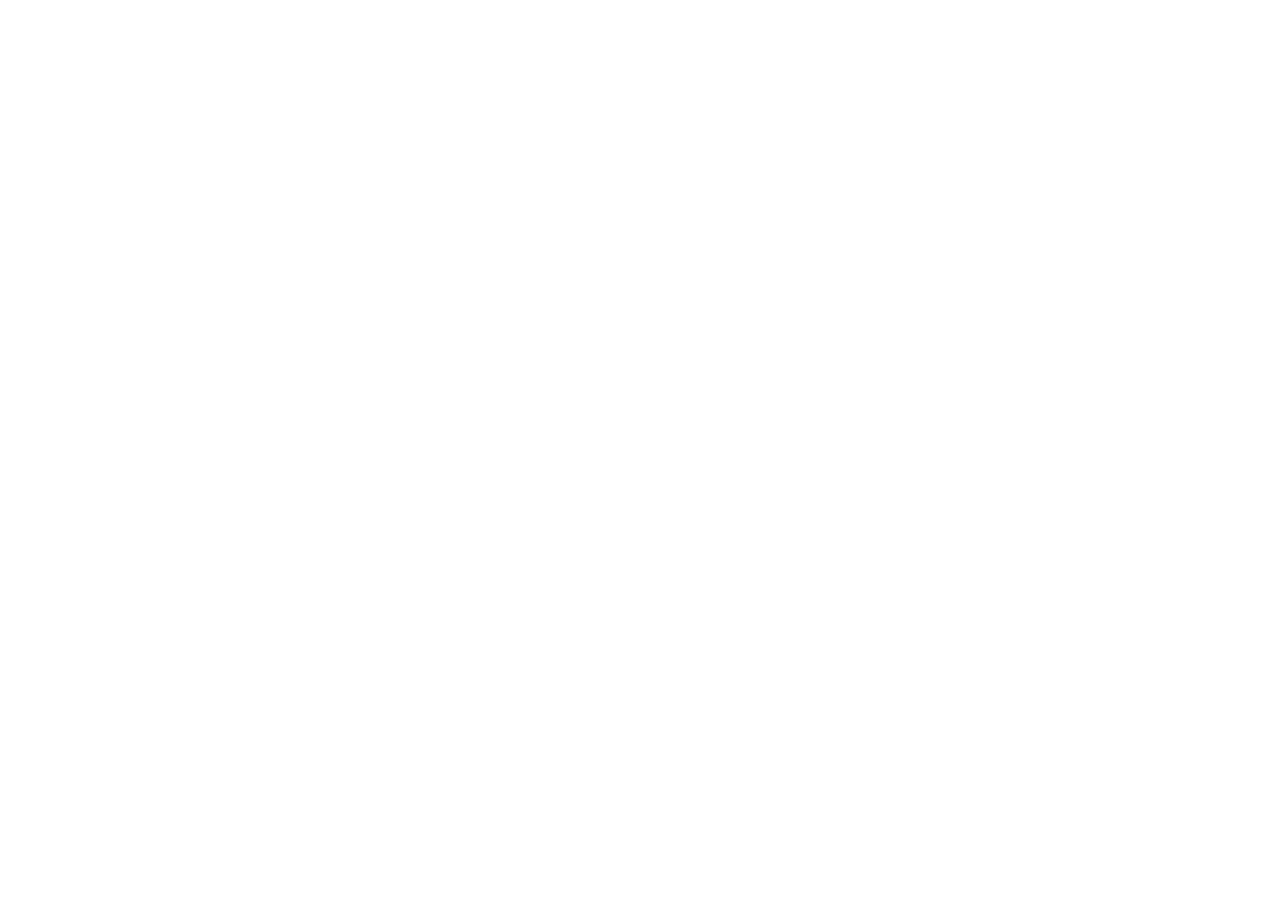
==== future.html @ 94b4c4aa "add pages futere" ====
<!DOCTYPE html>
<html lang="en">
<head>
    <meta charset="UTF-8">
    <meta http-equiv="X-UA-Compatible" content="IE=edge">
    <meta name="viewport" content="width=device-width, initial-scale=1.0">
    <title>Document</title>
    <link rel="stylesheet" href="">
</head>
<body>
    
</body>
</html>
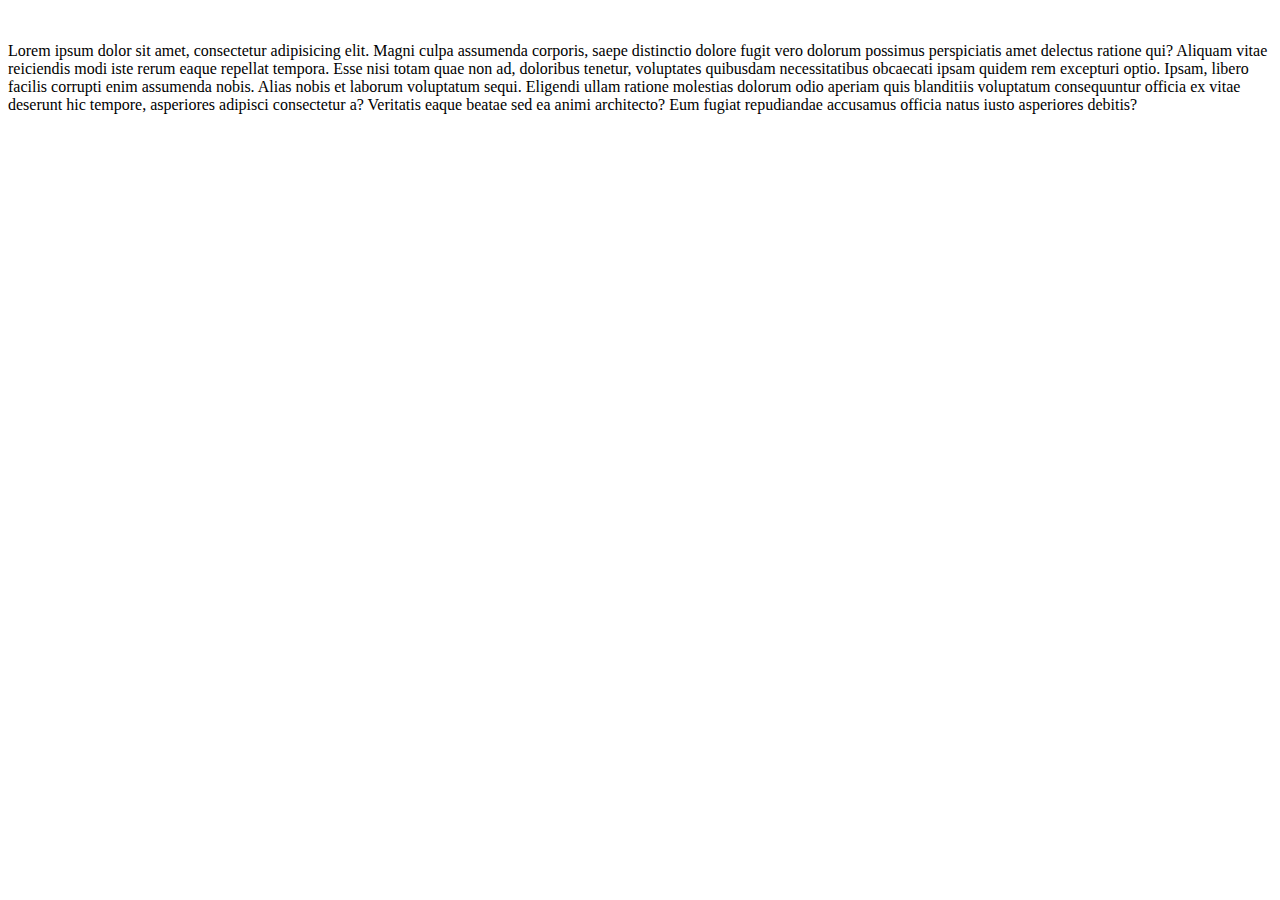
==== commit 6f5c02d0: "three pages" ====
--- a/future.html
+++ b/future.html
@@ -8,6 +8,21 @@
     <link rel="stylesheet" href="">
 </head>
 <body>
-    
+    <div class="container">
+        <div class="main">
+            <img src="" alt="" class="life">
+            <img src="" alt="" class="life">
+            <img src="" alt="" class="life">  
+        </div>
+        <p class="my_future">Lorem ipsum dolor sit amet, consectetur adipisicing elit. 
+            Magni culpa assumenda corporis, saepe distinctio dolore fugit vero dolorum 
+            possimus perspiciatis amet delectus ratione qui? Aliquam vitae reiciendis modi 
+            iste rerum eaque repellat tempora. Esse nisi totam quae non ad, doloribus tenetur, 
+            voluptates quibusdam necessitatibus obcaecati ipsam quidem rem excepturi optio. Ipsam, 
+            libero facilis corrupti enim assumenda nobis. Alias nobis et laborum voluptatum sequi. 
+            Eligendi ullam ratione molestias dolorum odio aperiam quis blanditiis voluptatum consequuntur 
+            officia ex vitae deserunt hic tempore, asperiores adipisci consectetur a? Veritatis eaque 
+            beatae sed ea animi architecto? Eum fugiat repudiandae accusamus officia natus iusto asperiores debitis?</p>
+    </div>
 </body>
 </html>